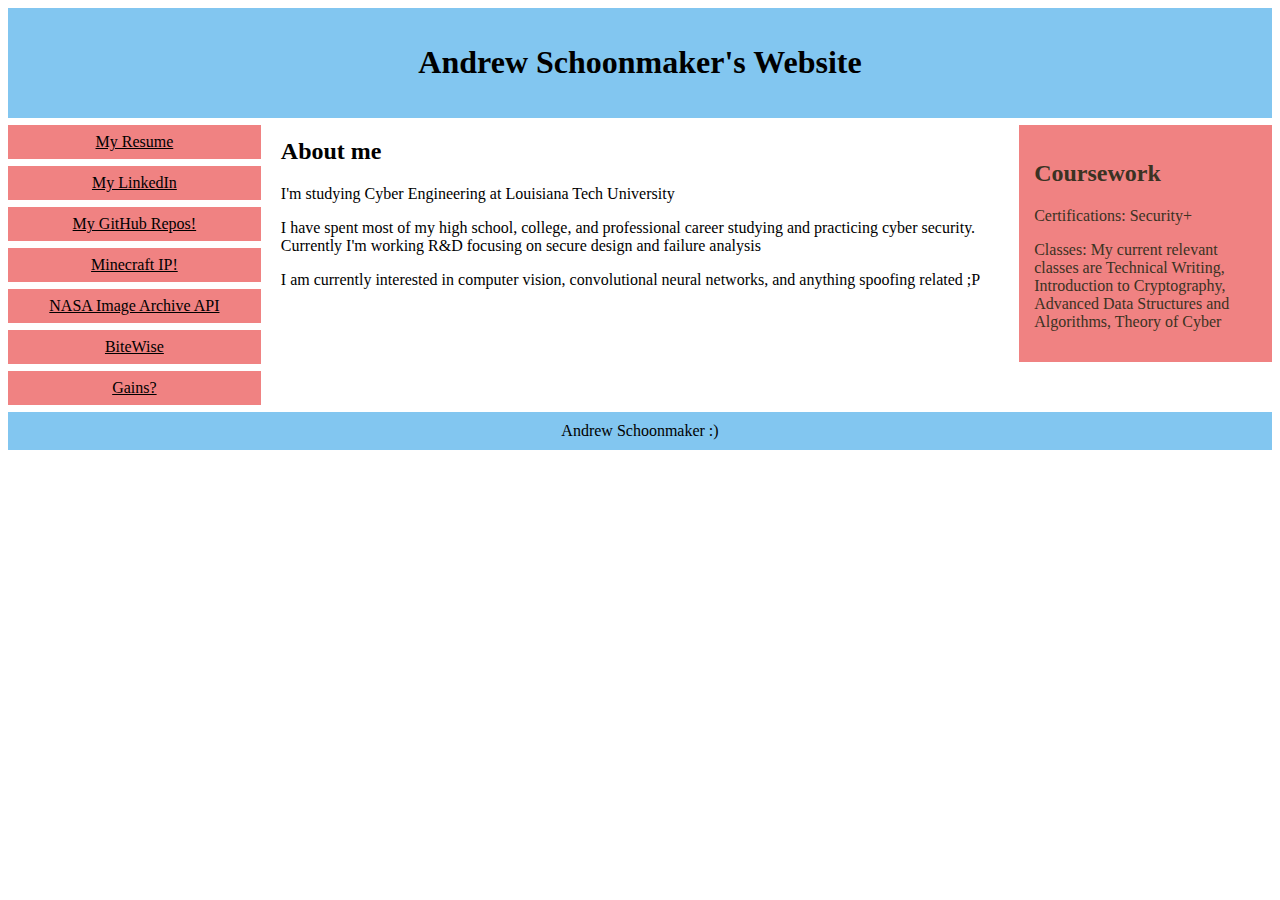
==== index.html @ fdee132c "Update index.html" ====
<!DOCTYPE html>
<html>
<head>
    <meta charset="utf-8">
    <meta name="viewport" content="width=device-width, initial-scale=1">
    <link rel="shortcut icon" type="image/x-icon" href="favicon.ico">
    <title>SCHOON!</title>
</head>

<!DOCTYPE html>
<html>
<head>
<meta name="viewport" content="width=device-width, initial-scale=1.0">
<style>
* {
  box-sizing: border-box;
}
.menu {
  float:left;
  width:20%;
  text-align:center;
}
.menu a {
  background-color:#f08282;
  color:#3b3223;
  padding:8px;
  margin-top:7px;
  display:block;
  width:100%;
  color:black;
}
.main {
  float:left;
  width:60%;
  padding:0 20px;
}
.right {
  background-color:#f08282;
  color:#3b3223;
  float:left;
  width:20%;
  padding:15px;
  margin-top:7px;
  text-align:left;
}

@media only screen and (max-width:620px) {
  /* For mobile phones: */
  .menu, .main, .right {
    width:100%;
  }
}
</style>
</head>
<body style="font-family:Verdana;color:#000000;">

<div style="background-color:#82c6f0;padding:15px;text-align:center;">
  <h1>Andrew Schoonmaker's Website</h1>
</div>

<div style="overflow:auto">
  <div class="menu">
    <a href="/Resume.pdf">My Resume</a>
    <a href="https://www.linkedin.com/in/andrew-schoonmaker-72a514160/">My LinkedIn</a>
    <a href="https://github.com/schoobydrew">My GitHub Repos!</a>
    <a href="/minecraft/mcip.html">Minecraft IP!</a>
    <a href="/apinasa.html">NASA Image Archive API</a>
    <a href="https://github.com/schoobydrew/bitewise-app">BiteWise</a>
    <a href="/gbc.html">Gains?</a>
  </div>

  <div class="main">
    <h2>About me</h2>
    <p>I'm studying Cyber Engineering at Louisiana Tech University</p>
    <p>I have spent most of my high school, college, and professional career studying and practicing cyber security. Currently I'm working R&D focusing on secure design and failure analysis</p>
    <p>I am currently interested in computer vision, convolutional neural networks, and anything spoofing related ;P</p>
  </div>

  <div class="right">
    <h2>Coursework</h2>
    <p>Certifications: Security+</p>
    <p>Classes: My current relevant classes are Technical Writing, Introduction to Cryptography, Advanced Data Structures and Algorithms, Theory of Cyber</p>
  </div>
</div>

<div style="background-color:#82c6f0;text-align:center;padding:10px;margin-top:7px;">Andrew Schoonmaker :)</div>

</body>
</html>
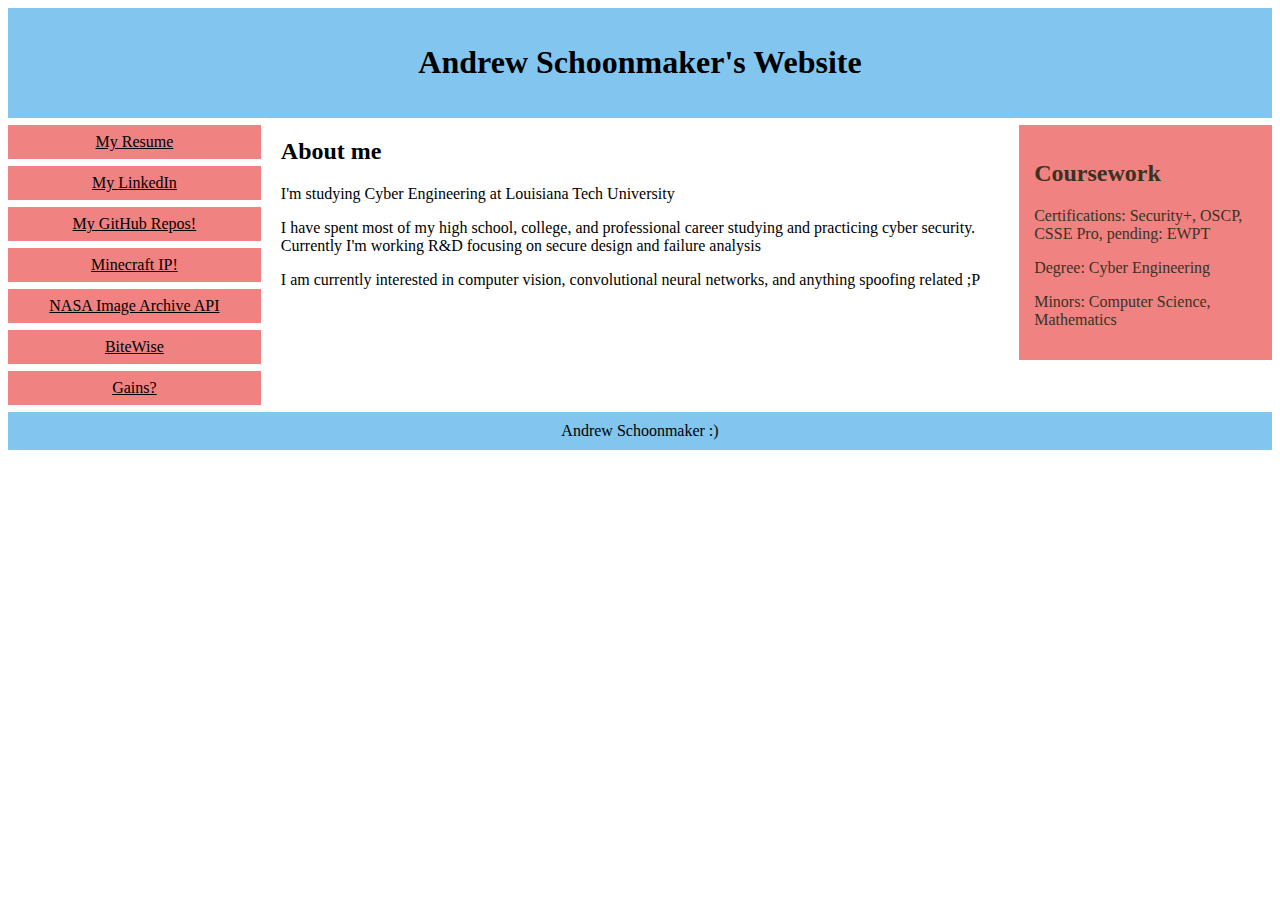
==== commit 7c45d9bf: "added certs list" ====
--- a/index.html
+++ b/index.html
@@ -79,8 +79,9 @@
 
   <div class="right">
     <h2>Coursework</h2>
-    <p>Certifications: Security+</p>
-    <p>Classes: My current relevant classes are Technical Writing, Introduction to Cryptography, Advanced Data Structures and Algorithms, Theory of Cyber</p>
+    <p>Certifications: Security+, OSCP, CSSE Pro, pending: EWPT</p>
+    <p>Degree: Cyber Engineering</p>
+    <p>Minors: Computer Science, Mathematics</p>
   </div>
 </div>
 
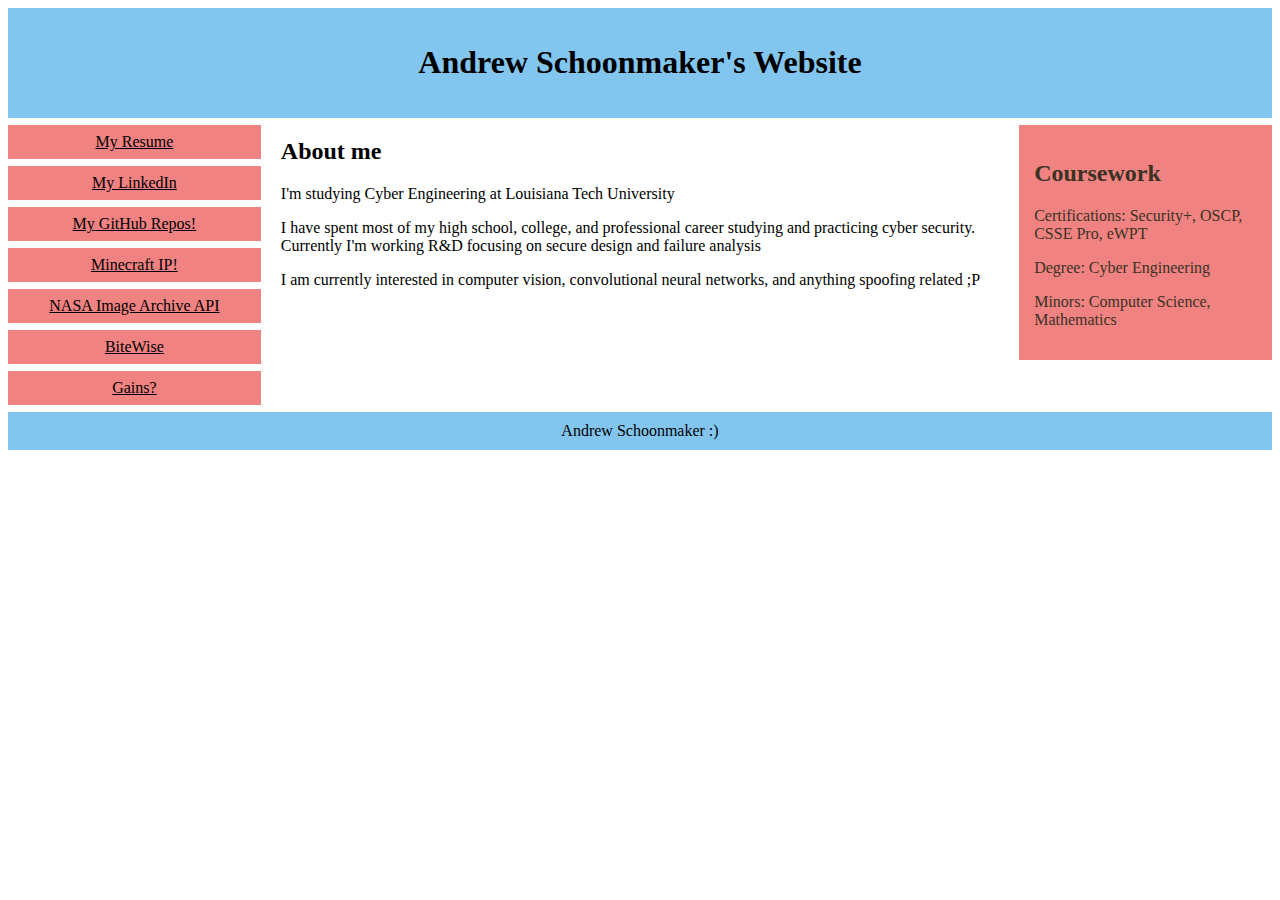
==== commit e4da2a70: "update cert" ====
--- a/index.html
+++ b/index.html
@@ -65,7 +65,7 @@
     <a href="https://www.linkedin.com/in/andrew-schoonmaker-72a514160/">My LinkedIn</a>
     <a href="https://github.com/schoobydrew">My GitHub Repos!</a>
     <a href="/minecraft/mcip.html">Minecraft IP!</a>
-    <a href="/apinasa.html">NASA Image Archive API</a>
+    <a href="/archiveNASA/apinasa.html">NASA Image Archive API</a>
     <a href="https://github.com/schoobydrew/bitewise-app">BiteWise</a>
     <a href="/gbc.html">Gains?</a>
   </div>
@@ -79,7 +79,7 @@
 
   <div class="right">
     <h2>Coursework</h2>
-    <p>Certifications: Security+, OSCP, CSSE Pro, pending: EWPT</p>
+    <p>Certifications: Security+, OSCP, CSSE Pro, eWPT</p>
     <p>Degree: Cyber Engineering</p>
     <p>Minors: Computer Science, Mathematics</p>
   </div>
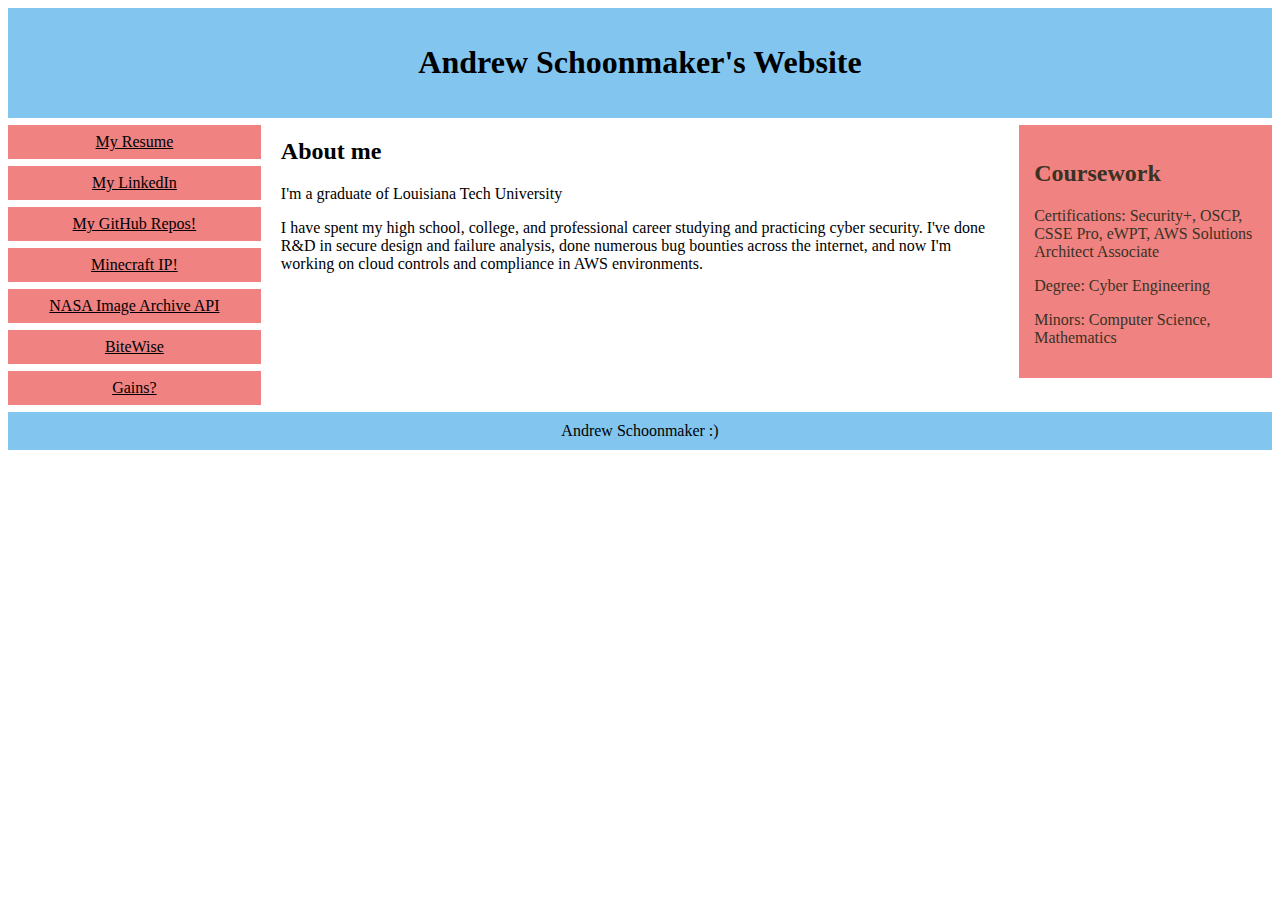
==== commit 24cb8392: "update index" ====
--- a/index.html
+++ b/index.html
@@ -72,14 +72,13 @@
 
   <div class="main">
     <h2>About me</h2>
-    <p>I'm studying Cyber Engineering at Louisiana Tech University</p>
-    <p>I have spent most of my high school, college, and professional career studying and practicing cyber security. Currently I'm working R&D focusing on secure design and failure analysis</p>
-    <p>I am currently interested in computer vision, convolutional neural networks, and anything spoofing related ;P</p>
+    <p>I'm a graduate of Louisiana Tech University</p>
+    <p>I have spent my high school, college, and professional career studying and practicing cyber security. I've done R&D in secure design and failure analysis, done numerous bug bounties across the internet, and now I'm working on cloud controls and compliance in AWS environments.</p>
   </div>
 
   <div class="right">
     <h2>Coursework</h2>
-    <p>Certifications: Security+, OSCP, CSSE Pro, eWPT</p>
+    <p>Certifications: Security+, OSCP, CSSE Pro, eWPT, AWS Solutions Architect Associate</p>
     <p>Degree: Cyber Engineering</p>
     <p>Minors: Computer Science, Mathematics</p>
   </div>
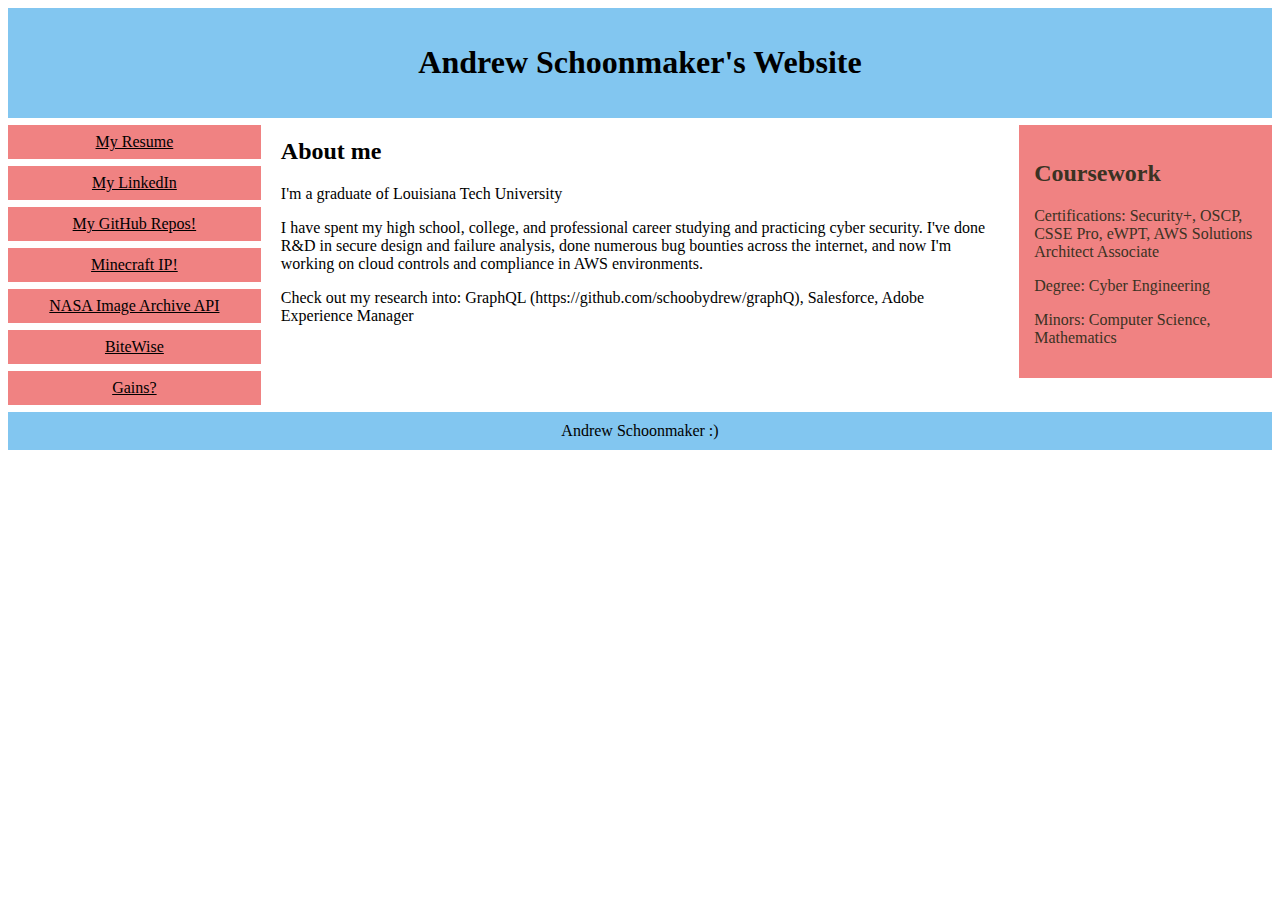
==== commit bceb961c: "updated index" ====
--- a/index.html
+++ b/index.html
@@ -74,6 +74,7 @@
     <h2>About me</h2>
     <p>I'm a graduate of Louisiana Tech University</p>
     <p>I have spent my high school, college, and professional career studying and practicing cyber security. I've done R&D in secure design and failure analysis, done numerous bug bounties across the internet, and now I'm working on cloud controls and compliance in AWS environments.</p>
+    <p>Check out my research into: GraphQL (https://github.com/schoobydrew/graphQ), Salesforce, Adobe Experience Manager</p>
   </div>
 
   <div class="right">
